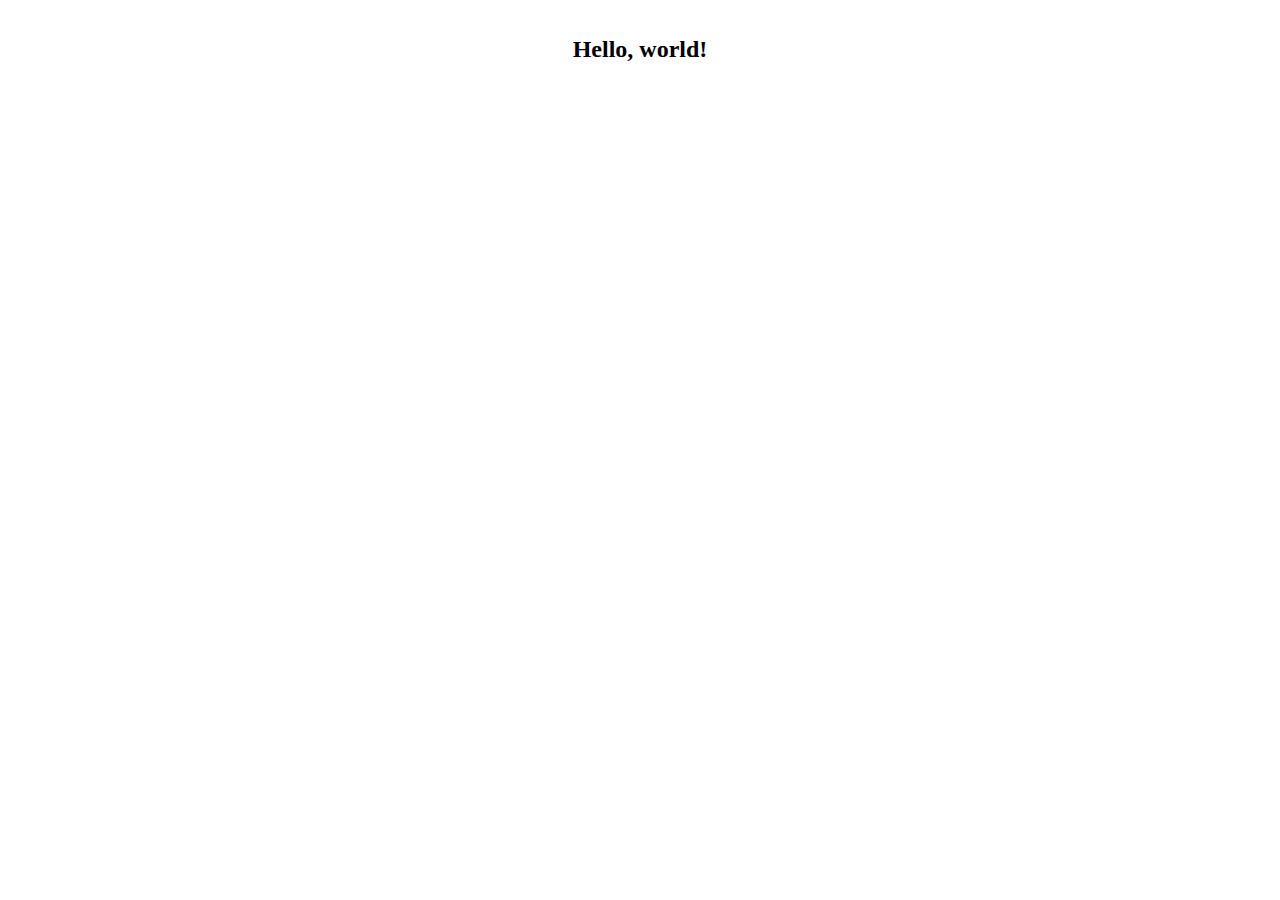
==== spotify-app/index.html @ 037ac95d "Merge branch 'master' of 172.31.8.28:hotify" ====
<!DOCTYPE html>
<html>
<head>
	<meta charset="utf-8">
	<title>My First App</title>
	<link rel="stylesheet" href="sp://import/css/adam.css">
	<link rel="stylesheet" href="tutorial.css">
</head>
<body onload="sp = getSpotifyApi(1); tutorial = sp.require('tutorial'); tutorial.init();">
<h1 id="header">Hello, world!</h1>
</body>
</html>
---- spotify-app/tutorial.css ----
h1 {
	text-align: center;
	font-size: 24px;
	padding: 20px;
}
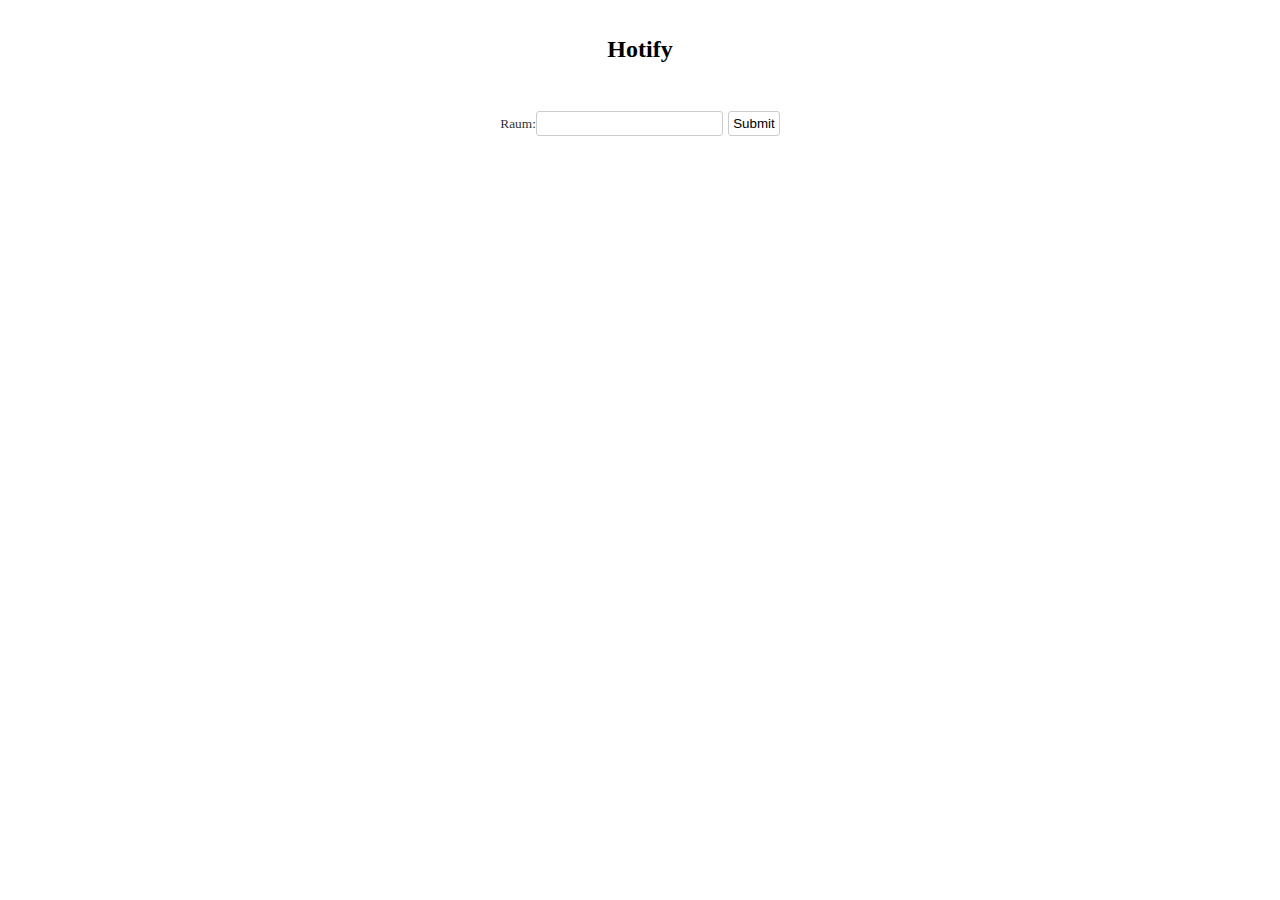
==== commit b6453c32: "Merge branch 'master' of 172.31.8.28:hotify" ====
--- a/spotify-app/index.html
+++ b/spotify-app/index.html
@@ -3,10 +3,20 @@
 <head>
 	<meta charset="utf-8">
 	<title>My First App</title>
-	<link rel="stylesheet" href="sp://import/css/adam.css">
+  <link rel="stylesheet" type="text/css" href="sp://import/css/eve.css">
+	<!-- <link rel="stylesheet" href="sp://import/css/adam.css"> -->
+  <link rel="stylesheet" type="text/css" href="sp://import/css/shared.css">
 	<link rel="stylesheet" href="tutorial.css">
 </head>
-<body onload="sp = getSpotifyApi(1); tutorial = sp.require('tutorial'); tutorial.init();">
-<h1 id="header">Hello, world!</h1>
+<body onload="sp = getSpotifyApi(1); hotify = sp.require('hotify'); hotify.init();" >
+<h1>Hotify</h1>
+<div class="content">
+  <div class="room-box">
+    <form src="/">
+      <label for="room">Raum:</label><input id="room" />
+      <input type="submit" />
+    </form>
+  </div>
+</div>
 </body>
 </html>--- a/spotify-app/tutorial.css
+++ b/spotify-app/tutorial.css
@@ -2,4 +2,29 @@
 	text-align: center;
 	font-size: 24px;
 	padding: 20px;
+}
+
+body { padding: 0 20px; }
+
+.content {
+  margin: 0 auto;
+  background: #fff;
+  padding: 10px;
+  text-align: center;
+}
+
+.room-box {
+  font-size: 16pt;
+}
+
+.room-box label {
+  color: #333;
+  font-size: 10pt;
+}
+.room-box input {
+  border: 1px solid #ccc;
+  background: #fff;
+  font-size: 10pt;
+  padding: 4px;
+  border-radius: 3px;
 }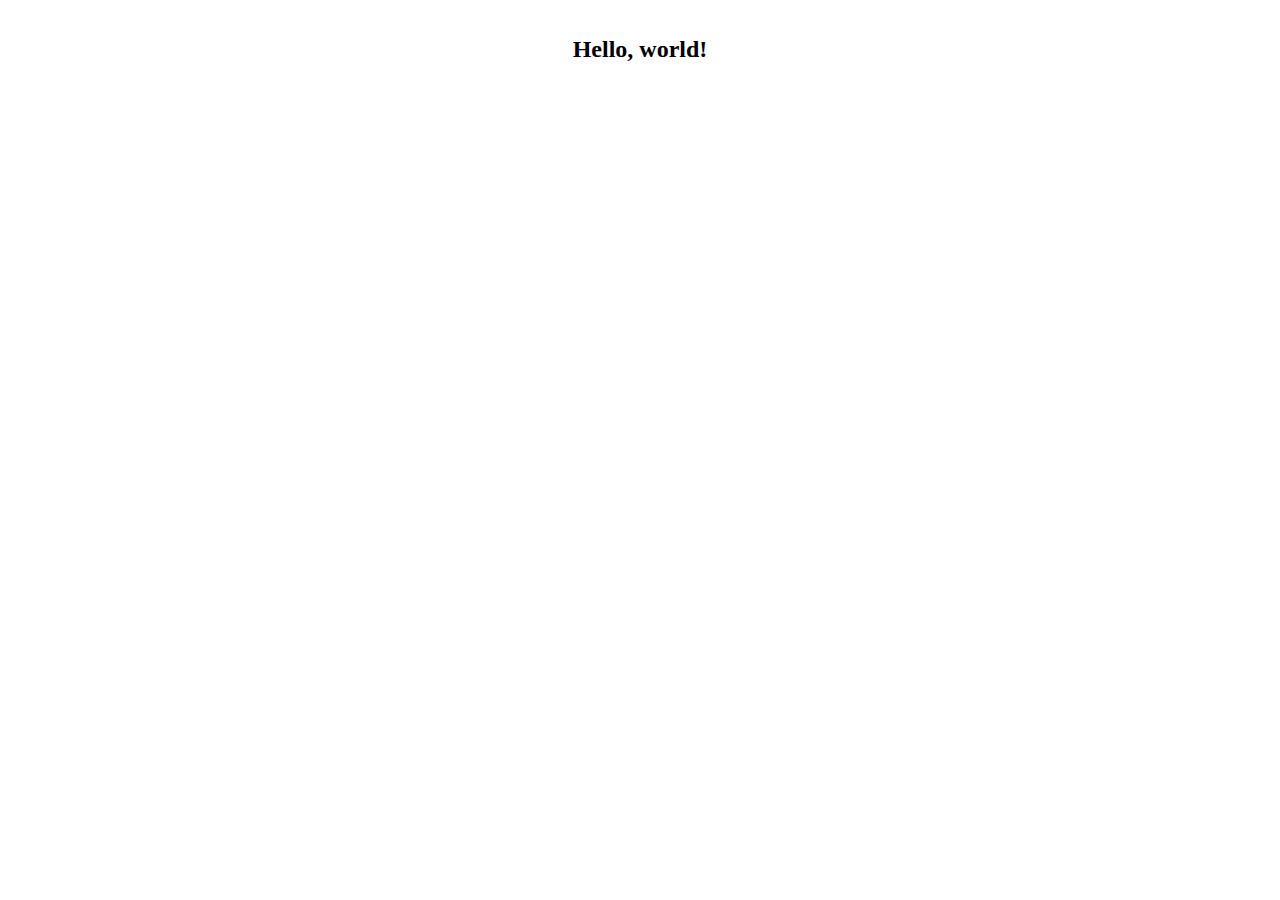
==== commit 60da75c3: "Big Checkin" ====
--- a/spotify-app/index.html
+++ b/spotify-app/index.html
@@ -3,20 +3,11 @@
 <head>
 	<meta charset="utf-8">
 	<title>My First App</title>
-  <link rel="stylesheet" type="text/css" href="sp://import/css/eve.css">
-	<!-- <link rel="stylesheet" href="sp://import/css/adam.css"> -->
-  <link rel="stylesheet" type="text/css" href="sp://import/css/shared.css">
+	<link rel="stylesheet" href="sp://import/css/adam.css">
 	<link rel="stylesheet" href="tutorial.css">
 </head>
-<body onload="sp = getSpotifyApi(1); hotify = sp.require('hotify'); hotify.init();" >
-<h1>Hotify</h1>
-<div class="content">
-  <div class="room-box">
-    <form src="/">
-      <label for="room">Raum:</label><input id="room" />
-      <input type="submit" />
-    </form>
-  </div>
-</div>
+<body onload="sp = getSpotifyApi(1); tutorial = sp.require('hotify2'); tutorial.init();">
+	<h1 id="header">Hello, world!</h1>
+	<div id="player"></div>
 </body>
 </html>